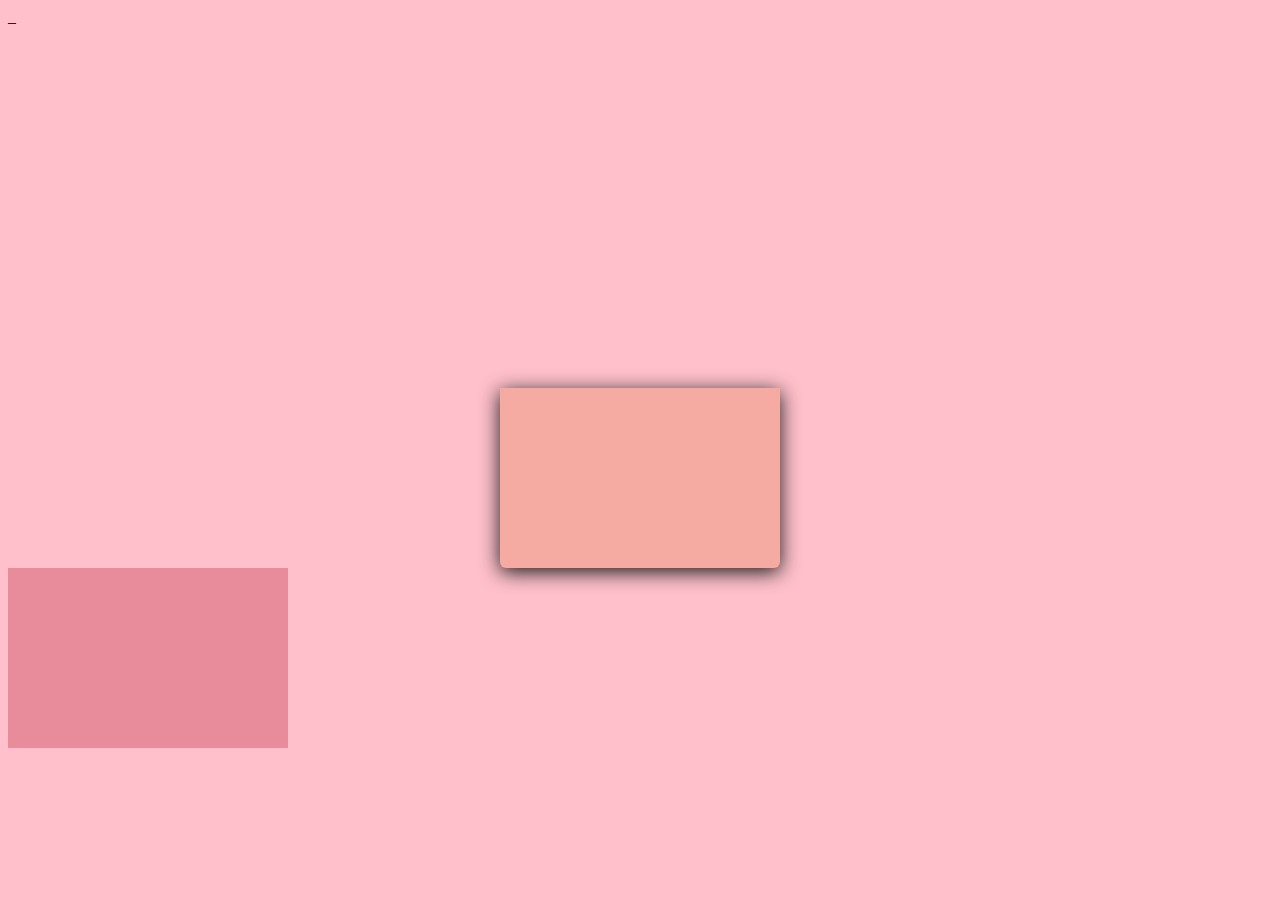
==== index.html @ 01697a82 "Update and rename Hello World.html to index.html" ====
<!DOCTYPE html>
<html>
    <head>
        <meta charset="UTF-8">
        <meta name="viewport" content="width=device-width,initial-scale=1">
        <link href="colored.css" rel="stylesheet">  
        <title>Virtual Valentines Day card</title>  
    </head>
    <body>
        <div class="envelope-wrapper">_</div>
            <div id="envelope" class="close"></div>
                <div class="front flap"></div>
                <div class="front pocket"></div>
                <div class="letter">
                    <p class="word lines 1">This is my commandment</p>
                    <p class="word lines 2">Love</p>
                    <p class="word lines 3">One</p>
                    <p class="word lines 4">Another</p>
                </div>
                <div class="hearts">
                    <div class="heart a1"></div>
                    <div class="heart a2"></div>
                    <div class="heart a3"></div>
                </div>
         </div>
         <div class="reset">
            <button id="open">Open</button>
            <button id="reset">Reset</button>
        </div>
    </body>
</html>
---- colored.css ----
body {
    background-color: pink;
}
.envelope-wrapper{
    height: 380px;
}

#envelope {
    position: relative;
    height: 180px;
    width: 280px;
    border-bottom-left-radius: 6px;
    border-bottom-right-radius: 6px;
    margin-left: auto;
    margin-right: auto;
    top: 50%;
    background-color: rgb(245, 170, 162);
    box-shadow: 0 4px 20px rgb(23, 22, 22);
}

#envelope:hover {
    cursor: pointer;
}

.front {
    position: absolute;
    width: 0;
    height: 0;
    z-index: 3px;
}

.flap {
    border-top: 98px solid rgb(232, 139, 155);
    border-left: 140px solid rgb(232, 139, 155);
    border-right: 140px solid rgb(232, 139, 155);
    border-bottom: 82px solid rgb(232, 139, 155);
    transform-origin: top;
}

.pocket {
    border-left: 140px palevioletred;
    border-right:140px palevioletred;
    border-top:140px palevioletred;
    border-bottom:140px palevioletred;
}
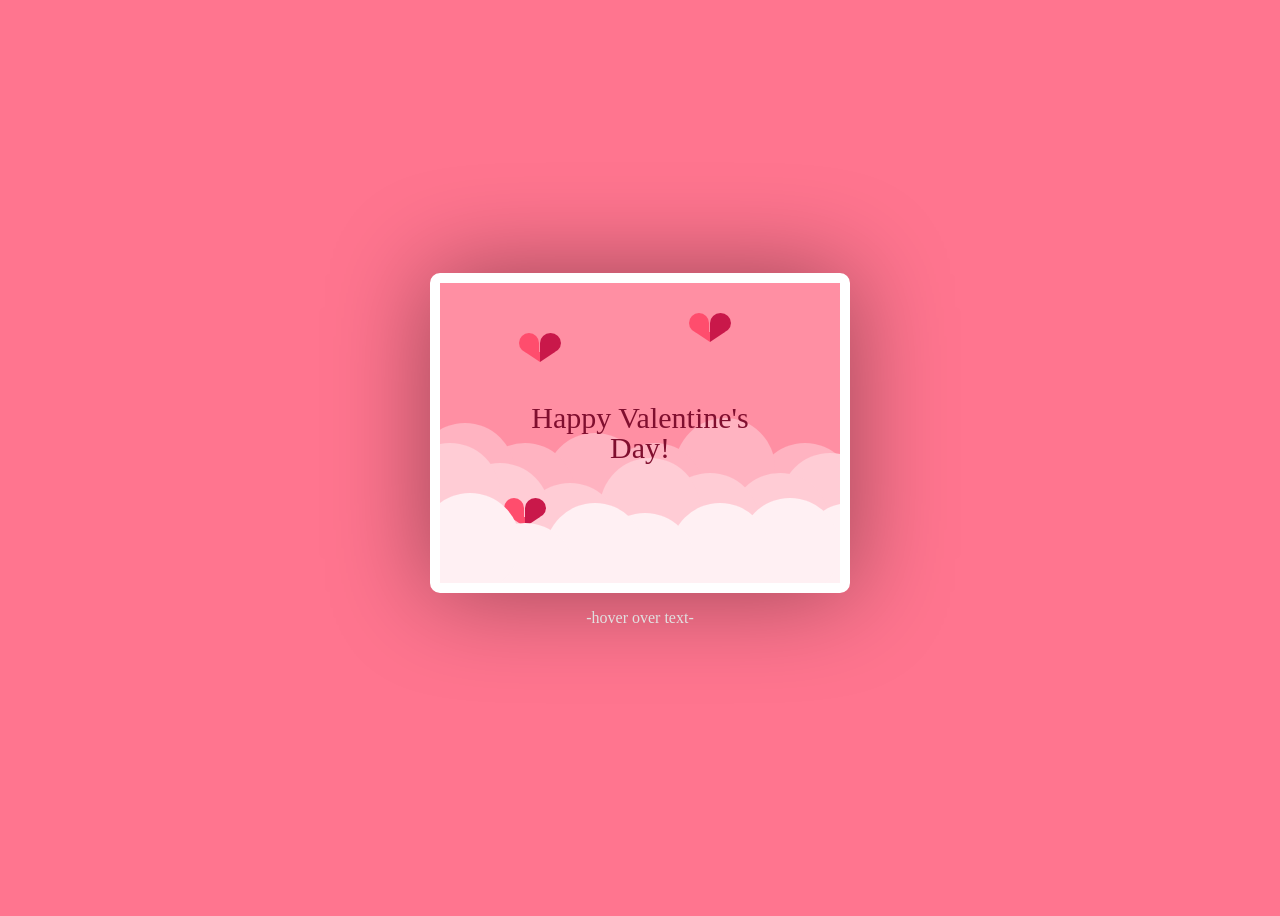
==== commit 882b2266: "Update and rename Best.html to index.html" ====
--- a/index.html
+++ b/index.html
@@ -1,31 +1,43 @@
 <!DOCTYPE html>
-<html>
+<html lang="en">
     <head>
-        <meta charset="UTF-8">
-        <meta name="viewport" content="width=device-width,initial-scale=1">
-        <link href="colored.css" rel="stylesheet">  
-        <title>Virtual Valentines Day card</title>  
+    <meta charset="UTF-8">
+    <meta name="viewport" content="width=device-width,initial-scale=1">
+    <link href="Helper to best.css" rel="stylesheet">  
+    <title>Valentines</title> 
     </head>
     <body>
-        <div class="envelope-wrapper">_</div>
-            <div id="envelope" class="close"></div>
-                <div class="front flap"></div>
-                <div class="front pocket"></div>
-                <div class="letter">
-                    <p class="word lines 1">This is my commandment</p>
-                    <p class="word lines 2">Love</p>
-                    <p class="word lines 3">One</p>
-                    <p class="word lines 4">Another</p>
+        <div class="Happy Valentine">
+            <div class="Vcard">
+                <div class="clouds"> </div>
+                <div class="hearts">
+                    <div class="heartOne">
+                        <div class="left-side"></div>
+                        <div class="right-side"></div>
+                    </div>
+                    <div class="heartTwo">
+                        <div class="left-side"></div>
+                        <div class="right-side"></div>
+                    </div>
+                    <div class="heartThree">
+                        <div class="left-side"></div>
+                        <div class="right-side"></div>
+                    </div>
+                    <div class="heartFour">
+                        <div class="left-side"></div>
+                        <div class="right-side"></div>
+                    </div>
+                    <div class="heartFive">
+                        <div class="left-side"></div>
+                        <div class="right-side"></div>
+                    </div>
                 </div>
-                <div class="hearts">
-                    <div class="heart a1"></div>
-                    <div class="heart a2"></div>
-                    <div class="heart a3"></div>
-                </div>
-         </div>
-         <div class="reset">
-            <button id="open">Open</button>
-            <button id="reset">Reset</button>
+                <div class="text"><span>Happy Valentine's</br>Day!</span></div>
+            </div>
+    </body>
+        <div>
+        <p class="hover">-hover over text-</p>
         </div>
-    </body>
+
 </html>
+
--- a/Helper to best.css
+++ b/Helper to best.css
@@ -0,0 +1,181 @@
+
+@import url('https://fonts.googleapis.com/css2?family=Pacifico&display=swap');
+
+body {
+    height: 100vh;
+    display: flex;
+    align-items: center;
+    justify-content: center;
+    background-color: #ff758f;
+}
+.Vcard{
+    position: relative;
+    width: 400px;
+    height: 300px;
+    background-color: #ff8fa3;
+    overflow: hidden;
+    border: 10px solid #fff;
+    border-radius: 10px;
+    box-shadow: 0 0 100px rgba(0, 0, 0, 0.4);
+}
+.Vcard:before {
+    content: "";
+    position: absolute;
+    background-color: #ffb3c1;
+    width: 100px;
+    height: 100px;
+    border-radius: 50%;
+    top: 140px;
+    left: -25px;
+    box-shadow: 60px 20px #ffb3c1, 130px 10px #ffb3c1, 190px 20px #ffb3c1, 260px -5px #ffb3c1,
+    340px 20px #ffb3c1;
+}
+.Vcard:after {
+    content:"";
+    position:absolute;
+    background-color: #ffccd5;
+    width: 100px;
+    height: 100px;
+    border-radius: 50%;
+    top: 160px;
+    left: -40px;
+    box-shadow: 50px 20px #ffccd5, 120px 40px #ffccd5, 200px 15px #ffccd5,
+    260px 30px #ffccd5, 330px 30px #ffccd5, 380px 10px #ffccd5;
+}
+.clouds {
+    position: absolute;
+    width: 100px;
+    height: 100px;
+    border-radius: 50%;
+    background-color: #fff0f3;
+    z-index: 5;
+    top: 210px;
+    left: -20px;
+    box-shadow: 55px 30px #fff0f3, 125px 10px #fff0f3, 175px 20px #fff0f3, 250px 10px #fff0f3,
+    320px 5px #fff0f3, 380px 10px #fff0f3;
+}
+.hearts {
+    position: absolute;
+    z-index:2;
+}
+.heartOne {
+    position: absolute;
+    left: 100px;
+    top: 250px;
+    animation: up 4s linear forwards 1s;
+}
+.right-side:before, .right-side:after {
+    position: absolute;
+    content:"";
+    transform-origin: left;
+    animation: move 1s ease infinite;
+}
+
+.left-side:before, .left-side:after {
+    position: absolute;
+    content:"";
+    transform-origin: right;
+    animation: move 1s ease infinite;
+}
+ 
+@keyframes move {
+    0%, 100% {transform:rotateY(0);}
+    50% {transform: rotateY(-45deg);}
+}
+
+.right-side:before {
+    border-radius: 50% 50% 50% 0;
+    width: 21px;
+    height: 20px;
+    background-color: #c9184a;
+    left: -0.26px;
+}
+
+.right-side:after {
+    height: 0;
+    width: 0;
+    border-bottom: 10px solid transparent;
+    border-left: 15px solid #c9184a;
+    top: 19px;
+    left: -0.26px;
+}
+
+.left-side:before {
+    border-radius: 50% 50% 0 50%;
+    width:20px;
+    height:20px;
+    left:-20.7px;
+    background-color:#ff4d6d;
+}
+.left-side:after{
+    height: 0;
+    width: 0;
+    left:-15px;
+    border-bottom: 10px solid transparent;
+    border-right: 15px solid #ff4d6d;
+    top: 19px;
+}
+
+@keyframes up {
+    0% {transform: translateY(0);}
+    100% {transform: translateY(-200px);}
+}
+
+.heartTwo {
+    position: absolute;
+    left: 270px;
+    top: 230px;
+    animation: up 5s linear forwards 1.8s;
+}
+
+.heartThree {
+    position: absolute;
+    left: 85px;
+    top: 415px;
+    animation: up 5s linear forwards 3s;
+}
+
+.heartFour {
+    position: absolute;
+    left: 320px;
+    top: 380px;
+    animation: upTwo 9s linear infinite 3.5s;
+}
+
+@keyframes upTwo {
+    0% {transform: translateY(0);}
+    100% {transform: translate(-450px);}
+ }
+.heartFive {
+    position: absolute;
+    left: 15px;
+    top: 400px;
+    animation: upTwo 13s linear infinite 4.5s;
+}
+
+.text {
+    position:absolute;
+    color: #800f2f;
+    font-size: 30px;
+    font-family: 'Pacifico', cursive;
+    line-height:1;
+    text-align: center;
+    width: 380px;
+    left:10px;
+    z-index: 3;
+    top: 320px;
+    animation:up 1s ease forwards;
+    transition: .2s;
+}
+.hover {
+    color: white;
+    text-align: center;
+    font-family: 'Pacifico', cursive;
+}
+.text:hover span{
+    display: none;
+}
+.text:hover:before{
+    content: "I promise to shout you McDonald sometime soon";
+    font-size:20px;
+}
